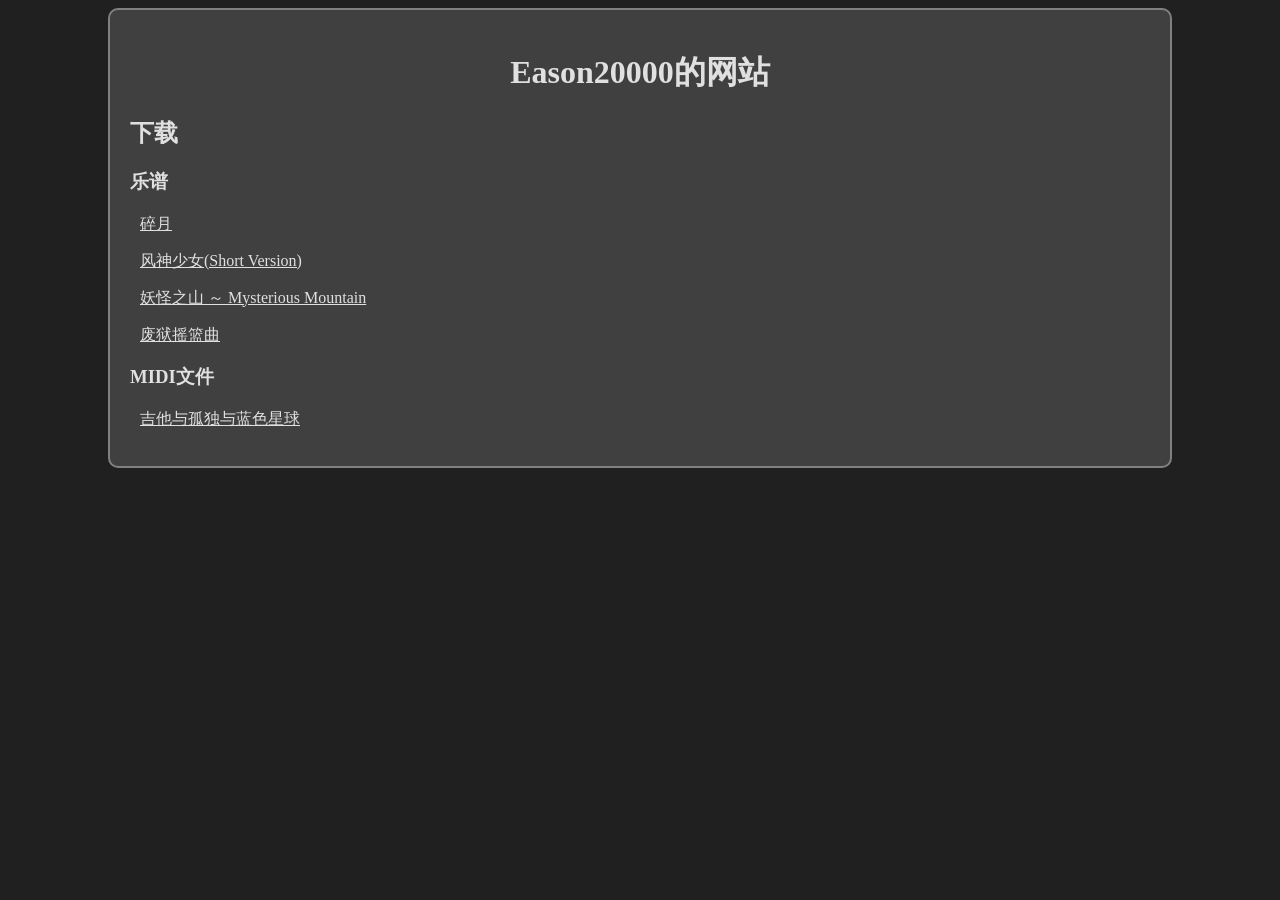
==== index.html @ 14bfdd3b "Add files via upload" ====
<!DOCTYPE html>
<html>
 <head>
  <meta charset="utf-8">
  <title>Eason20000的网站</title>
  <link rel="stylesheet" href="web.css">
 </head>
 <body>
  <div>
   <h1>Eason20000的网站</h1>
   <h2>下载</h2>
   <h3>乐谱</h3>
   <a href="file/TFM-001b_17.pdf"><p>碎月</p></a>
   <a href="file/th09_11.pdf"><p>风神少女(Short Version)</p></a>
   <a href="file/th10_09.pdf"><p>妖怪之山 ～ Mysterious Mountain</p></a>
   <a href="file/th11_10.pdf"><p>废狱摇篮曲</p></a>
   <h3>MIDI文件</h3>
   <a href="file/gita_to_kodoku_to_aoi_wakusei.mid"><p>吉他与孤独与蓝色星球</p></a>
  </div>
 </body>
</html>
---- web.css ----
body {
 background-color:#202020;
}

div {
 position:static;
 border:2px solid #808080;
 border-radius:10px;
 padding:20px;
 margin-right:100px;
 margin-left:100px;
 background-color:#404040;
}

h1 {
 text-align:center;
 color:#E0E0E0;
}

h2 {
 color:#E0E0E0;
}

h3 {
 color:#E0E0E0;
}

h4 {
 color:#E0E0E0;
}

h5 {
 color:#E0E0E0;
}

h6 {
 color:#E0E0E0;
}

p {
 text-indent:10px;
 color:#E0E0E0;
}

a {
 color:#E0E0E0;
}

hr {
 color:#E0E0E0;
}
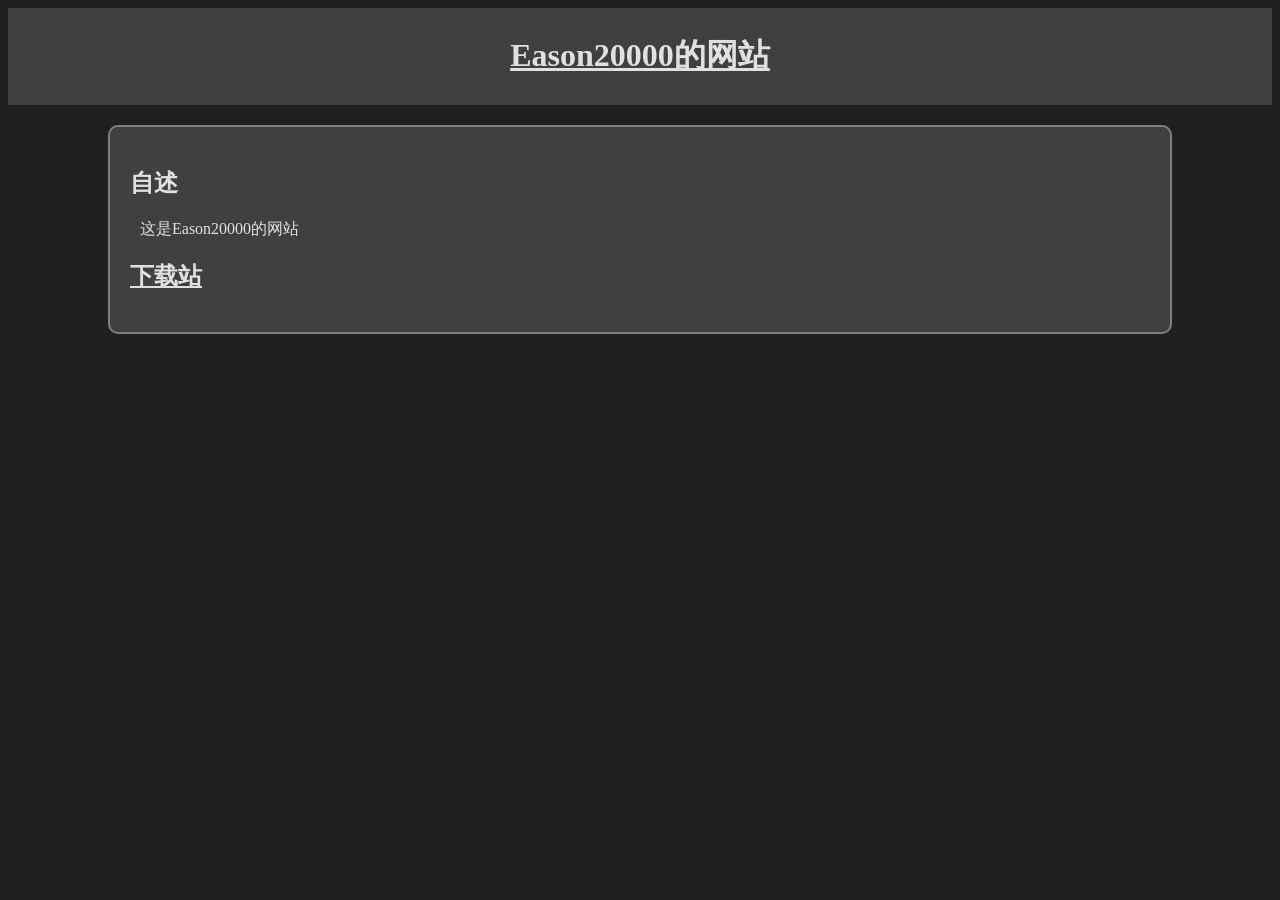
==== commit c25a51ee: "Add files via upload" ====
--- a/index.html
+++ b/index.html
@@ -3,19 +3,16 @@
  <head>
   <meta charset="utf-8">
   <title>Eason20000的网站</title>
-  <link rel="stylesheet" href="web.css">
+  <link rel="stylesheet" href="./web.css">
  </head>
  <body>
-  <div>
-   <h1>Eason20000的网站</h1>
-   <h2>下载</h2>
-   <h3>乐谱</h3>
-   <a href="file/TFM-001b_17.pdf"><p>碎月</p></a>
-   <a href="file/th09_11.pdf"><p>风神少女(Short Version)</p></a>
-   <a href="file/th10_09.pdf"><p>妖怪之山 ～ Mysterious Mountain</p></a>
-   <a href="file/th11_10.pdf"><p>废狱摇篮曲</p></a>
-   <h3>MIDI文件</h3>
-   <a href="file/gita_to_kodoku_to_aoi_wakusei.mid"><p>吉他与孤独与蓝色星球</p></a>
+  <div class="top">
+   <a href="./index.html"><h1>Eason20000的网站</h1></a>
+  </div>
+  <div class="main">
+   <h2>自述</h2>
+    <p>这是Eason20000的网站</p>
+   <a href="download/index.html"><h2>下载站</h2></a>
   </div>
  </body>
-</html>+</html>
--- a/web.css
+++ b/web.css
@@ -2,7 +2,14 @@
  background-color:#202020;
 }
 
-div {
+div.top {
+ position:static;
+ padding:5px;
+ margin-bottom:20px;
+ background-color:#404040;
+}
+
+div.main {
  position:static;
  border:2px solid #808080;
  border-radius:10px;
@@ -26,6 +33,7 @@
 }
 
 h4 {
+ text-indent:10px;
  color:#E0E0E0;
 }
 
@@ -42,6 +50,11 @@
  color:#E0E0E0;
 }
 
+p.link {
+ text-indent:20px;
+ color:#E0E0E0;
+}
+
 a {
  color:#E0E0E0;
 }
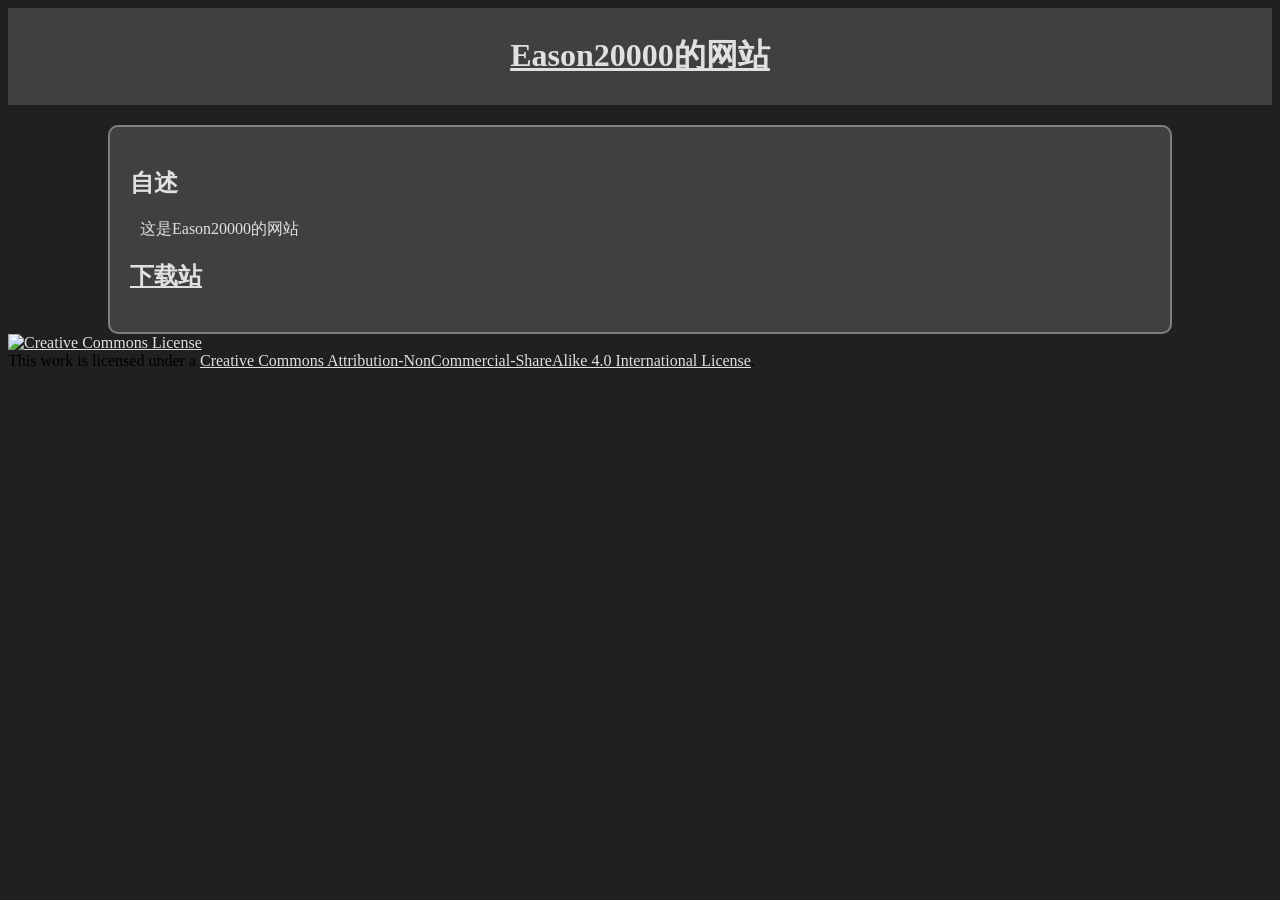
==== commit cea3b61c: "Update index.html" ====
--- a/index.html
+++ b/index.html
@@ -14,5 +14,6 @@
     <p>这是Eason20000的网站</p>
    <a href="download/index.html"><h2>下载站</h2></a>
   </div>
+  <a rel="license" href="http://creativecommons.org/licenses/by-nc-sa/4.0/"><img alt="Creative Commons License" style="border-width:0" src="https://i.creativecommons.org/l/by-nc-sa/4.0/88x31.png" /></a><br />This work is licensed under a <a rel="license" href="http://creativecommons.org/licenses/by-nc-sa/4.0/">Creative Commons Attribution-NonCommercial-ShareAlike 4.0 International License</a>.
  </body>
 </html>
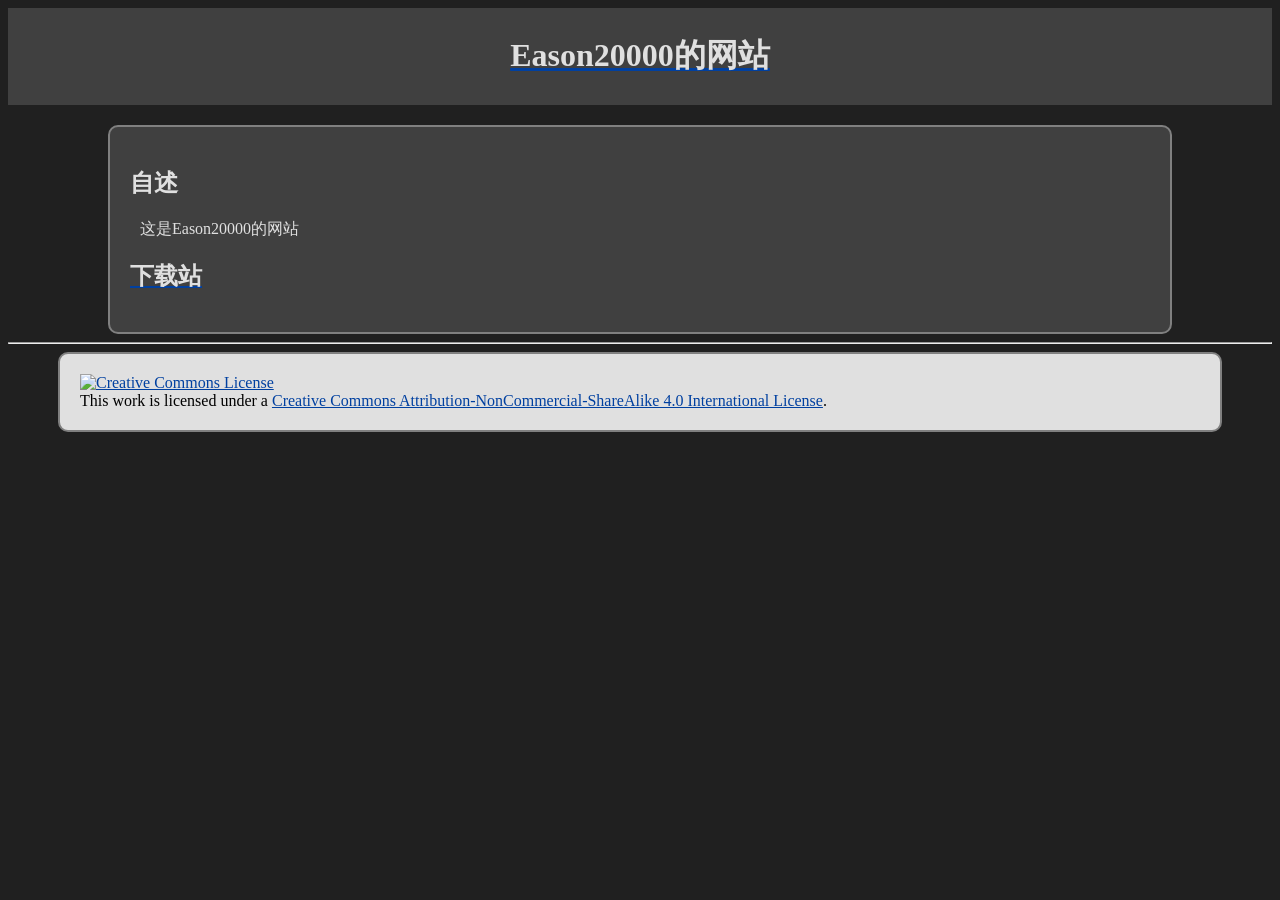
==== commit f339fafa: "Update index.html" ====
--- a/index.html
+++ b/index.html
@@ -14,6 +14,9 @@
     <p>这是Eason20000的网站</p>
    <a href="download/index.html"><h2>下载站</h2></a>
   </div>
-  <a rel="license" href="http://creativecommons.org/licenses/by-nc-sa/4.0/"><img alt="Creative Commons License" style="border-width:0" src="https://i.creativecommons.org/l/by-nc-sa/4.0/88x31.png" /></a><br />This work is licensed under a <a rel="license" href="http://creativecommons.org/licenses/by-nc-sa/4.0/">Creative Commons Attribution-NonCommercial-ShareAlike 4.0 International License</a>.
+  <hr>
+  <div class="cc">
+   <a rel="license" href="http://creativecommons.org/licenses/by-nc-sa/4.0/"><img alt="Creative Commons License" style="border-width:0" src="https://i.creativecommons.org/l/by-nc-sa/4.0/88x31.png" /></a><br />This work is licensed under a <a rel="license" href="http://creativecommons.org/licenses/by-nc-sa/4.0/">Creative Commons Attribution-NonCommercial-ShareAlike 4.0 International License</a>.
+  </div>
  </body>
 </html>
--- a/web.css
+++ b/web.css
@@ -17,6 +17,16 @@
  margin-right:100px;
  margin-left:100px;
  background-color:#404040;
+}
+
+div.cc {
+ position:static;
+ border:2px solid #808080;
+ border-radius:10px;
+ padding:20px;
+ margin-right:50px;
+ margin-left:50px;
+ background-color:#E0E0E0;
 }
 
 h1 {
@@ -56,9 +66,9 @@
 }
 
 a {
- color:#E0E0E0;
+ color:#0040A0;
 }
 
 hr {
  color:#E0E0E0;
-}+}
